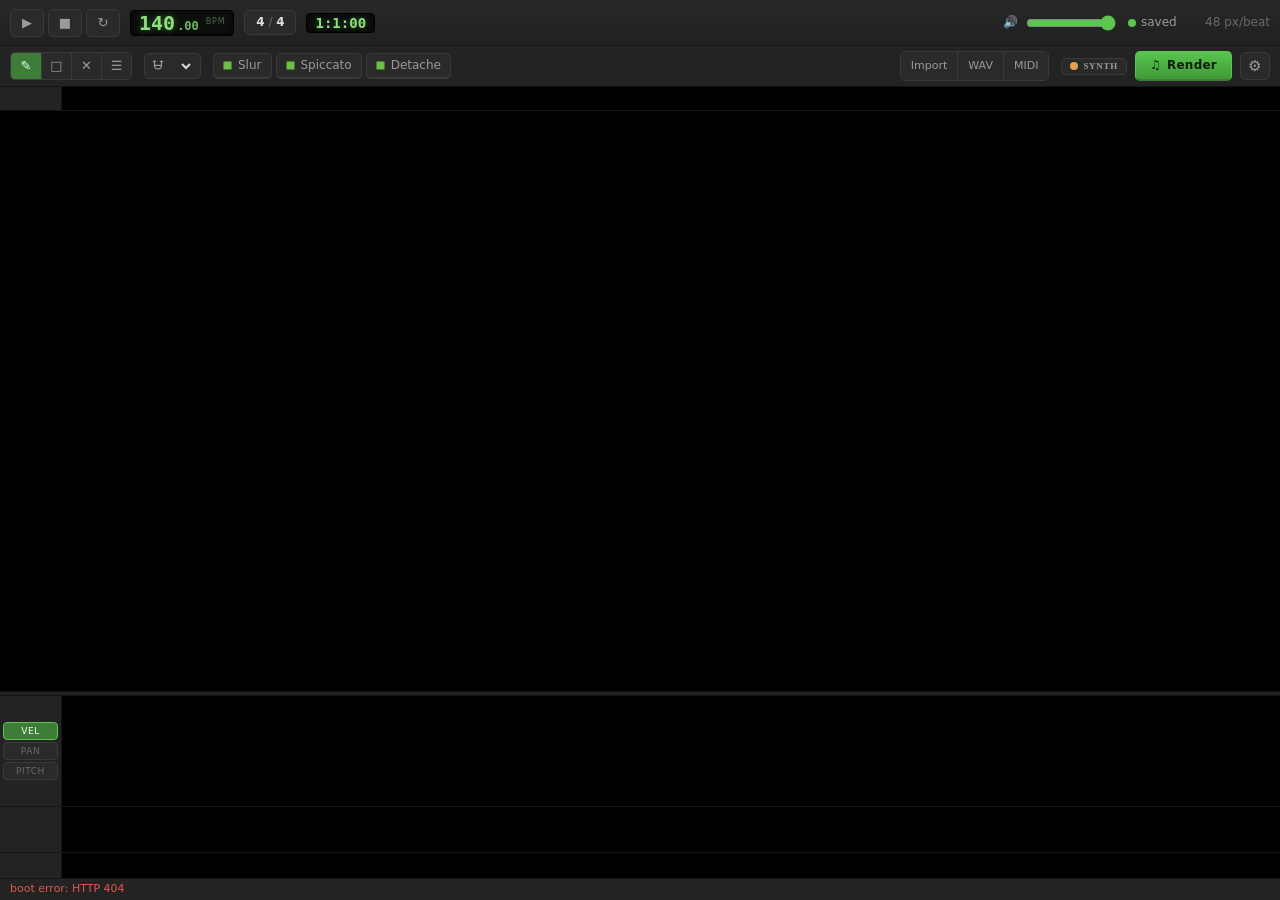
==== Studio/static/index.html @ 11c55b85 "Inference UI editing Studio" ====
<!DOCTYPE html>
<html lang="en">
<head>
  <meta charset="utf-8" />
  <meta name="viewport" content="width=device-width, initial-scale=1" />
  <title>Studio</title>
  <link rel="stylesheet" href="./css/studio.css" />
</head>
<body>
  <div class="app">

    <!-- ================= Transport bar ================= -->
    <header class="transport">
      <div class="tgroup">
        <button id="btn-play" class="tbtn play" title="Play / Pause (space)"><span class="glyph">&#9654;</span></button>
        <button id="btn-stop" class="tbtn" title="Stop"><span class="glyph">&#9632;</span></button>
        <button id="btn-loop" class="tbtn" title="Loop (L)"><span class="glyph">&#8635;</span></button>
      </div>

      <div class="lcd bpm-lcd" id="bpm-lcd" title="Tempo — drag vertically, double-click to type">
        <span class="bpm-int" id="bpm-int">140</span><span class="bpm-frac" id="bpm-frac">.00</span>
        <span class="lcd-label">BPM</span>
      </div>

      <div class="timesig" title="Time signature — click / right-click / wheel">
        <span class="ts-num" id="ts-num">4</span><span class="ts-slash">/</span><span class="ts-den" id="ts-den">4</span>
      </div>

      <div class="lcd pos-lcd" title="Position (bar:beat:tick)">
        <span class="pos-readout" id="pos-readout">1:1:00</span>
      </div>

      <div class="spacer"></div>

      <label class="master" title="Master volume">
        <span class="mvol-ico">&#128266;</span>
        <input type="range" id="master-vol" min="0" max="1" step="0.01" value="1" />
      </label>

      <div class="save-ind" id="save-ind" data-state="saved" title="Save state">
        <span class="dot"></span><span class="txt">saved</span>
      </div>
      <div class="zoom-ind" id="zoom-ind" title="Zoom (ctrl+wheel)">48 px/beat</div>
    </header>

    <!-- ================= Piano-roll toolbar ================= -->
    <div class="toolbar" id="toolbar">
      <div class="tool-set">
        <button data-tool="draw"   class="toolbtn on" title="Draw (P / 1)">&#9998;</button>
        <button data-tool="select" class="toolbtn"    title="Select (E / 2)">&#9633;</button>
        <button data-tool="delete" class="toolbtn"    title="Delete (D / 3)">&#10005;</button>
        <button data-tool="slice"  class="toolbtn"    title="Slice (C / 4)">&#9776;</button>
      </div>

      <div class="snap-wrap" title="Snap">
        <span class="magnet" aria-hidden="true">
          <svg width="14" height="14" viewBox="0 0 24 24" fill="none" stroke="currentColor" stroke-width="2" stroke-linecap="round" stroke-linejoin="round">
            <path d="M6 4v7a6 6 0 0 0 12 0V4"/><line x1="4" y1="4" x2="8" y2="4"/><line x1="16" y1="4" x2="20" y2="4"/><line x1="6" y1="11" x2="18" y2="11"/>
          </svg>
        </span>
        <select id="snap-select"></select>
      </div>

      <!-- Technique buttons: apply articulation to the selection (Shift+2/3/4) -->
      <div class="tech-slots" title="Techniques — apply to selected notes">
        <button class="techbtn" data-tech="slur"><span class="sw"></span>Slur</button>
        <button class="techbtn" data-tech="spiccato"><span class="sw"></span>Spiccato</button>
        <button class="techbtn" data-tech="detache"><span class="sw"></span>Detache</button>
      </div>

      <div class="tb-spacer"></div>

      <!-- File group: MIDI import + WAV/MIDI export -->
      <div class="file-group" title="Import / export">
        <button id="btn-import" class="filebtn" title="Import a .mid file">Import</button>
        <button id="btn-export-wav" class="filebtn" title="Export the current render as WAV">WAV</button>
        <button id="btn-export-midi" class="filebtn" title="Export notes + bends as a .mid file">MIDI</button>
      </div>
      <input type="file" id="import-file" accept=".mid,.midi,audio/midi" hidden />

      <!-- Render group: progress strip + source light + Render button + DEV gear -->
      <div class="render-group">
        <div class="render-progress" id="render-progress" hidden title="Render progress">
          <div class="rp-bar"><div class="rp-fill" id="rp-fill"></div></div>
          <span class="rp-stage" id="rp-stage"></span>
        </div>
        <button id="src-ind" class="src-ind" data-src="synth" title="Playback source">
          <span class="dot"></span><span class="lbl">SYNTH</span>
        </button>
        <button id="btn-render" class="render-btn" title="Render selection / phrase (F9 / Ctrl+R)">
          <span class="rico">&#9835;</span><span class="rlbl">Render</span>
        </button>
        <button id="dev-gear" class="dev-gear" title="Dev options">&#9881;</button>
      </div>
    </div>

    <!-- ================= DEV drawer (model / prior / readouts) ================= -->
    <div class="dev-drawer" id="dev-drawer" hidden>
      <div class="dev-head"><span>DEV OPTIONS</span><button id="dev-close" class="dev-close" title="Close">&#10005;</button></div>
      <label class="dev-row"><span>Model</span><select id="dev-model"></select></label>
      <label class="dev-row"><span>Checkpoint</span><select id="dev-ckpt"></select></label>
      <div class="dev-row"><span>Prior</span>
        <div class="dev-toggle" id="dev-prior">
          <button data-prior="bend" class="on">Bend</button>
          <button data-prior="quantized">Quantized</button>
        </div>
      </div>
      <div class="dev-readouts">
        <div><span>Rendered</span><b id="dev-rendered">—</b></div>
        <div><span>Device</span><b id="dev-device">—</b></div>
        <div><span>Last render</span><b id="dev-last">—</b></div>
      </div>
    </div>

    <!-- ================= Roll ================= -->
    <div class="roll" id="roll">
      <div class="corner"></div>
      <canvas id="ruler"></canvas>

      <canvas id="keys"></canvas>
      <div class="gridwrap">
        <canvas id="grid"></canvas>
        <canvas id="overlay"></canvas>
      </div>

      <div class="lane-resize" id="lane-resize" title="Drag to resize control lane"></div>

      <div class="lane-picker" id="lane-picker" title="Control lane">
        <button data-lane="velocity" class="lanebtn on">Vel</button>
        <button data-lane="pan" class="lanebtn">Pan</button>
        <button data-lane="pitch" class="lanebtn">Pitch</button>
      </div>
      <canvas id="lane"></canvas>

      <div class="wave-spacer"></div>
      <canvas id="wave"></canvas>

      <div class="mm-spacer"></div>
      <canvas id="minimap" title="Overview"></canvas>
    </div>

    <!-- ================= Selection inspector (vibrato) ================= -->
    <div class="inspector" id="inspector" hidden>
      <span class="insp-title">Vibrato</span>
      <label class="knob"><span class="k-lbl">Depth</span>
        <input type="range" id="vib-depth" min="0" max="1.5" step="0.05" value="0" />
        <span class="val" id="vib-depth-v">0.00 st</span></label>
      <label class="knob"><span class="k-lbl">Rate</span>
        <input type="range" id="vib-rate" min="3" max="9" step="0.1" value="5.5" />
        <span class="val" id="vib-rate-v">5.5 Hz</span></label>
      <label class="knob"><span class="k-lbl">Onset</span>
        <input type="range" id="vib-onset" min="0" max="1" step="0.02" value="0.15" />
        <span class="val" id="vib-onset-v">0.15 b</span></label>
    </div>

    <!-- ================= Status footer ================= -->
    <footer class="statusbar">
      <span id="status-msg">loading…</span>
      <a id="export-link" class="export-link" hidden download></a>
    </footer>
  </div>

  <!-- ================= Import-options modal ================= -->
  <div class="modal-scrim" id="import-modal" hidden>
    <div class="modal" role="dialog" aria-modal="true" aria-labelledby="import-modal-title">
      <div class="modal-head"><span id="import-modal-title">Import MIDI</span>
        <button id="import-cancel-x" class="dev-close" title="Cancel">&#10005;</button></div>
      <div class="modal-body">
        <div class="modal-file" id="import-filename">no file selected</div>
        <div class="modal-row"><span>Mode</span>
          <div class="dev-toggle" id="import-mode">
            <button data-mode="replace" class="on">Replace</button>
            <button data-mode="merge">Merge</button>
          </div>
        </div>
        <label class="modal-check"><input type="checkbox" id="import-adopt-bpm" /> Adopt file BPM</label>
        <label class="modal-check"><input type="checkbox" id="import-snap" /> Snap to current grid on import</label>
      </div>
      <div class="modal-foot">
        <button id="import-cancel" class="filebtn">Cancel</button>
        <button id="import-go" class="render-btn"><span class="rlbl">Import</span></button>
      </div>
    </div>
  </div>

  <script type="module" src="./js/main.js"></script>
</body>
</html>
---- Studio/static/css/studio.css ----
/* studio.css — FL Studio-style charcoal theme. No external fonts/libs. */
:root{
  --bg:#1e1e1e; --bg2:#232323; --bg3:#2a2a2a; --panel:#252525;
  --line:#141414; --line2:#3a3a3a;
  --fg:#dcdcdc; --fg-dim:#9a9a9a; --fg-mute:#6a6a6a;
  --accent:#5ac54f;              /* FL note green */
  --accent-dim:#3d7d38;
  --lcd:#8be07a;                 /* LCD digit green */
  --err:#e0574d; --warn:#e0a24f;

  --keyw:62px; --rulerH:24px; --laneH:110px; --waveH:46px; --mmH:26px; --resizeH:5px;
  font-synthesis:none;
}
*{ box-sizing:border-box; }
html,body{ margin:0; height:100%; overflow:hidden; }
body{
  background:var(--bg); color:var(--fg);
  font:12px/1.35 ui-sans-serif,system-ui,Segoe UI,Roboto,Helvetica,Arial,sans-serif;
  -webkit-font-smoothing:antialiased;
}
button{ font:inherit; color:inherit; cursor:pointer; }
input,select{ font:inherit; color:inherit; }
[hidden]{ display:none !important; }

.app{
  display:grid;
  grid-template-rows:auto auto 1fr auto auto;   /* transport, toolbar, roll, inspector, status */
  height:100vh;
}

/* ---------------- Transport ---------------- */
.transport{
  display:flex; align-items:center; gap:10px;
  padding:6px 10px; background:linear-gradient(#282828,#202020);
  border-bottom:1px solid var(--line); min-height:46px;
}
.tgroup{ display:flex; gap:4px; }
.tbtn{
  background:var(--bg3); border:1px solid var(--line2); border-radius:5px;
  width:34px; height:28px; display:grid; place-items:center; color:var(--fg-dim);
}
.tbtn:hover{ border-color:var(--accent); color:var(--fg); }
.tbtn.play.playing{ border-color:var(--accent); color:var(--accent); }
.tbtn.on{ background:var(--accent-dim); border-color:var(--accent); color:#eafff0; }
.tbtn .glyph{ font-size:13px; line-height:1; }

/* LCD panels */
.lcd{
  background:#0c0f0c; border:1px solid #000; border-radius:4px;
  box-shadow:inset 0 0 6px rgba(0,0,0,.8), inset 0 1px 0 rgba(255,255,255,.04);
  padding:2px 8px; display:flex; align-items:baseline; gap:2px;
  font-variant-numeric:tabular-nums; user-select:none;
}
.bpm-lcd{ cursor:ns-resize; }
.bpm-int{ color:var(--lcd); font:700 20px/1 ui-monospace,Consolas,monospace; text-shadow:0 0 6px rgba(139,224,122,.4); }
.bpm-frac{ color:var(--lcd); font:700 12px/1 ui-monospace,monospace; opacity:.8; }
.lcd-label{ color:#4a6a44; font-size:8px; letter-spacing:.1em; margin-left:5px; align-self:center; }
.pos-lcd .pos-readout{ color:var(--lcd); font:600 14px/1 ui-monospace,Consolas,monospace; text-shadow:0 0 5px rgba(139,224,122,.35); }

.timesig{
  display:flex; align-items:center; gap:1px; background:var(--bg3);
  border:1px solid var(--line2); border-radius:5px; padding:3px 8px; user-select:none;
}
.timesig .ts-num,.timesig .ts-den{ cursor:ns-resize; min-width:14px; text-align:center; color:var(--fg); font-weight:600; }
.timesig .ts-num:hover,.timesig .ts-den:hover{ color:var(--accent); }
.timesig .ts-slash{ color:var(--fg-mute); }

.spacer{ flex:1 1 auto; }

.master{ display:flex; align-items:center; gap:6px; color:var(--fg-mute); }
.master input[type=range]{ width:90px; accent-color:var(--accent); }

.save-ind{ display:flex; align-items:center; gap:5px; color:var(--fg-dim); min-width:58px; }
.save-ind .dot{ width:8px; height:8px; border-radius:50%; background:var(--accent); }
.save-ind[data-state=saving] .dot{ background:var(--warn); animation:pulse 1s infinite; }
.save-ind[data-state=unsaved] .dot{ background:var(--warn); }
.save-ind[data-state=error] .dot{ background:var(--err); }
@keyframes pulse{ 50%{ opacity:.35; } }
.zoom-ind{ color:var(--fg-mute); font-variant-numeric:tabular-nums; min-width:74px; text-align:right; }

/* ---------------- Toolbar ---------------- */
.toolbar{
  display:flex; align-items:center; gap:12px;
  padding:5px 10px; background:var(--bg2); border-bottom:1px solid var(--line);
}
.tool-set{ display:flex; border:1px solid var(--line2); border-radius:5px; overflow:hidden; }
.toolbtn{
  background:var(--bg3); border:0; border-left:1px solid var(--line2);
  width:30px; height:26px; color:var(--fg-dim); display:grid; place-items:center; font-size:13px;
}
.toolbtn:first-child{ border-left:0; }
.toolbtn:hover{ color:var(--fg); }
.toolbtn.on{ background:var(--accent-dim); color:#eafff0; }

.snap-wrap{ display:flex; align-items:center; gap:5px; background:var(--bg3); border:1px solid var(--line2); border-radius:5px; padding:2px 6px; }
.snap-wrap .magnet{ color:var(--fg-dim); display:grid; place-items:center; }
.snap-wrap select{ background:var(--bg3); border:0; color:var(--fg); padding:2px; outline:none; }

.tech-slots{ display:flex; gap:4px; }
.techbtn{
  --tech-col:#6cc04a;
  display:inline-flex; align-items:center; gap:6px;
  background:var(--bg3); border:1px solid var(--line2); border-bottom:2px solid var(--line2);
  border-radius:5px; padding:3px 9px; color:var(--fg-dim);
}
.techbtn:hover:not(:disabled){ color:var(--fg); border-color:var(--tech-col); }
.techbtn:disabled{ opacity:.55; cursor:not-allowed; }
.techbtn .sw{ width:9px; height:9px; border-radius:2px; background:var(--tech-col); box-shadow:inset 0 0 0 1px rgba(0,0,0,.35); }
.techbtn.on{
  color:#fff; border-color:var(--tech-col); border-bottom-color:var(--tech-col);
  background:color-mix(in srgb, var(--tech-col) 26%, var(--bg3));
}

.tb-spacer{ flex:1 1 auto; }

/* Render group (toolbar right) */
.render-group{ display:flex; align-items:center; gap:8px; position:relative; }

.render-progress{ display:flex; align-items:center; gap:6px; min-width:120px; }
.render-progress .rp-bar{
  width:110px; height:7px; background:#0c0f0c; border:1px solid #000; border-radius:4px;
  box-shadow:inset 0 0 4px rgba(0,0,0,.8); overflow:hidden;
}
.render-progress .rp-fill{
  height:100%; width:0%; background:linear-gradient(#8be07a,var(--accent));
  box-shadow:0 0 6px rgba(139,224,122,.5); transition:width .2s linear;
}
.render-progress .rp-stage{ color:var(--lcd); font:600 10px/1 ui-monospace,monospace; min-width:52px; text-transform:uppercase; letter-spacing:.04em; }

.src-ind{
  display:inline-flex; align-items:center; gap:5px; background:var(--bg3);
  border:1px solid var(--line2); border-radius:5px; padding:3px 8px; color:var(--fg-dim);
  font:600 9px/1 ui-sans-serif; letter-spacing:.08em; user-select:none;
}
.src-ind .dot{ width:8px; height:8px; border-radius:50%; background:var(--fg-mute); box-shadow:none; }
.src-ind[data-src=model]{ color:#eafff0; border-color:var(--accent); }
.src-ind[data-src=model] .dot{ background:var(--accent); box-shadow:0 0 6px rgba(90,197,79,.7); }
.src-ind[data-src=synth] .dot{ background:var(--warn); }
.src-ind.forced{ border-color:var(--warn); color:var(--warn); }
.src-ind:hover{ color:var(--fg); }

.render-btn{
  display:inline-flex; align-items:center; gap:6px;
  background:linear-gradient(var(--accent),#3f9a37); border:1px solid var(--accent);
  border-bottom:2px solid var(--accent-dim); border-radius:5px; padding:5px 14px;
  color:#0d1f0b; font-weight:700; letter-spacing:.02em;
}
.render-btn:hover{ filter:brightness(1.08); }
.render-btn:active{ transform:translateY(1px); border-bottom-width:1px; }
.render-btn .rico{ font-size:12px; }
.render-btn.busy{ opacity:.6; cursor:progress; filter:grayscale(.3); }
.render-btn:disabled{ cursor:progress; }

.dev-gear{
  background:var(--bg3); border:1px solid var(--line2); border-radius:5px;
  width:30px; height:28px; display:grid; place-items:center; color:var(--fg-dim); font-size:15px;
}
.dev-gear:hover{ color:var(--fg); border-color:var(--accent); }
.dev-gear.on{ color:var(--accent); border-color:var(--accent); }

/* DEV drawer popover */
.dev-drawer{
  position:fixed; top:82px; right:10px; z-index:40; width:250px;
  background:var(--panel); border:1px solid var(--line2); border-radius:7px;
  box-shadow:0 10px 30px rgba(0,0,0,.55); padding:10px; display:flex; flex-direction:column; gap:8px;
}
.dev-head{ display:flex; align-items:center; justify-content:space-between; color:var(--fg-dim); font-size:10px; letter-spacing:.12em; }
.dev-close{ background:none; border:0; color:var(--fg-mute); font-size:12px; }
.dev-close:hover{ color:var(--err); }
.dev-row{ display:flex; align-items:center; justify-content:space-between; gap:8px; color:var(--fg-mute); font-size:11px; }
.dev-row > span{ min-width:74px; }
.dev-row select{ flex:1 1 auto; background:var(--bg3); border:1px solid var(--line2); border-radius:4px; color:var(--fg); padding:3px 5px; outline:none; }
.dev-toggle{ display:flex; border:1px solid var(--line2); border-radius:4px; overflow:hidden; flex:1 1 auto; }
.dev-toggle button{ flex:1 1 0; background:var(--bg3); border:0; border-left:1px solid var(--line2); color:var(--fg-mute); padding:4px 0; font-size:10px; }
.dev-toggle button:first-child{ border-left:0; }
.dev-toggle button.on{ background:var(--accent-dim); color:#eafff0; }
.dev-readouts{ border-top:1px solid var(--line2); padding-top:7px; display:flex; flex-direction:column; gap:4px; }
.dev-readouts > div{ display:flex; justify-content:space-between; color:var(--fg-mute); font-size:10px; }
.dev-readouts b{ color:var(--lcd); font:600 10px/1 ui-monospace,monospace; }

/* ---------------- Roll ---------------- */
.roll{
  display:grid;
  grid-template-columns:var(--keyw) 1fr;
  grid-template-rows:var(--rulerH) 1fr var(--resizeH) var(--laneH) var(--waveH) var(--mmH);
  background:#000; min-height:0; user-select:none; touch-action:none;
}
.corner{ grid-row:1; grid-column:1; background:var(--bg2); border-right:1px solid var(--line); border-bottom:1px solid var(--line); }
#ruler{ grid-row:1; grid-column:2; width:100%; height:100%; display:block; border-bottom:1px solid var(--line); }
#keys{ grid-row:2; grid-column:1; width:100%; height:100%; display:block; }
.gridwrap{ grid-row:2; grid-column:2; position:relative; min-width:0; min-height:0; overflow:hidden; }
.gridwrap canvas{ position:absolute; inset:0; width:100%; height:100%; display:block; }
#overlay{ pointer-events:none; }

.lane-resize{ grid-row:3; grid-column:1 / 3; background:var(--bg2); border-top:1px solid var(--line); border-bottom:1px solid var(--line); cursor:ns-resize; }
.lane-resize:hover{ background:#303030; }

.lane-picker{ grid-row:4; grid-column:1; background:var(--bg2); border-right:1px solid var(--line); display:flex; flex-direction:column; gap:2px; padding:3px; justify-content:center; }
.lane-picker .lanebtn{ background:var(--bg3); border:1px solid var(--line2); border-radius:4px; color:var(--fg-mute); font-size:9px; padding:2px 0; text-transform:uppercase; letter-spacing:.06em; }
.lane-picker .lanebtn:hover{ color:var(--fg); }
.lane-picker .lanebtn.on{ background:var(--accent-dim); border-color:var(--accent); color:#eafff0; }
#lane{ grid-row:4; grid-column:2; width:100%; height:100%; display:block; }

.wave-spacer{ grid-row:5; grid-column:1; background:var(--bg2); border-right:1px solid var(--line); border-top:1px solid var(--line); }
#wave{ grid-row:5; grid-column:2; width:100%; height:100%; display:block; border-top:1px solid var(--line); }

.mm-spacer{ grid-row:6; grid-column:1; background:var(--bg2); border-right:1px solid var(--line); border-top:1px solid var(--line); }
#minimap{ grid-row:6; grid-column:2; width:100%; height:100%; display:block; border-top:1px solid var(--line); cursor:pointer; }

/* ---------------- Selection inspector (vibrato) ---------------- */
.inspector{
  display:flex; align-items:center; gap:16px;
  background:var(--bg2); border-top:1px solid var(--line); padding:5px 12px; min-height:34px;
}
.inspector .insp-title{ color:var(--fg-dim); font-size:10px; text-transform:uppercase; letter-spacing:.1em; min-width:52px; }
.inspector .knob{ display:flex; align-items:center; gap:7px; color:var(--fg-mute); }
.inspector .knob .k-lbl{ font-size:11px; min-width:38px; }
.inspector .knob input[type=range]{ width:110px; accent-color:var(--accent); }
.inspector .knob .val{ font:600 11px/1 ui-monospace,Consolas,monospace; color:var(--lcd); min-width:52px; }
.inspector .knob .val.mixed{ color:var(--warn); font-style:italic; }

/* ---------------- File group (import / export) ---------------- */
.file-group{ display:flex; border:1px solid var(--line2); border-radius:5px; overflow:hidden; }
.filebtn{
  background:var(--bg3); border:0; border-left:1px solid var(--line2);
  height:28px; padding:0 10px; color:var(--fg-dim); font-size:11px;
}
.filebtn:first-child{ border-left:0; }
.filebtn:hover{ color:var(--fg); background:#303030; }
.filebtn:disabled{ opacity:.5; cursor:not-allowed; }

/* ---------------- Modal (import options) ---------------- */
.modal-scrim{
  position:fixed; inset:0; z-index:60; background:rgba(0,0,0,.55);
  display:flex; align-items:center; justify-content:center;
}
.modal{
  width:320px; background:var(--panel); border:1px solid var(--line2); border-radius:8px;
  box-shadow:0 14px 40px rgba(0,0,0,.6); display:flex; flex-direction:column;
}
.modal-head{
  display:flex; align-items:center; justify-content:space-between;
  padding:10px 12px; border-bottom:1px solid var(--line2); color:var(--fg-dim);
  font-size:11px; letter-spacing:.08em; text-transform:uppercase;
}
.modal-body{ padding:12px; display:flex; flex-direction:column; gap:10px; }
.modal-file{
  background:var(--bg3); border:1px solid var(--line2); border-radius:4px; padding:5px 8px;
  color:var(--lcd); font:600 11px/1.3 ui-monospace,Consolas,monospace; word-break:break-all;
}
.modal-row{ display:flex; align-items:center; justify-content:space-between; gap:8px; color:var(--fg-mute); font-size:11px; }
.modal-row > span{ min-width:60px; }
.modal-check{ display:flex; align-items:center; gap:8px; color:var(--fg-dim); font-size:11px; }
.modal-check input{ accent-color:var(--accent); }
.modal-foot{ display:flex; justify-content:flex-end; gap:8px; padding:10px 12px; border-top:1px solid var(--line2); }

/* ---------------- Status ---------------- */
.statusbar{ background:var(--bg2); border-top:1px solid var(--line); padding:3px 10px; color:var(--fg-mute); font-size:11px; min-height:22px; display:flex; align-items:center; gap:10px; }
#status-msg[data-kind=error]{ color:var(--err); }
.export-link{ color:var(--lcd); text-decoration:none; border-bottom:1px dotted var(--lcd); }
.export-link:hover{ filter:brightness(1.15); }
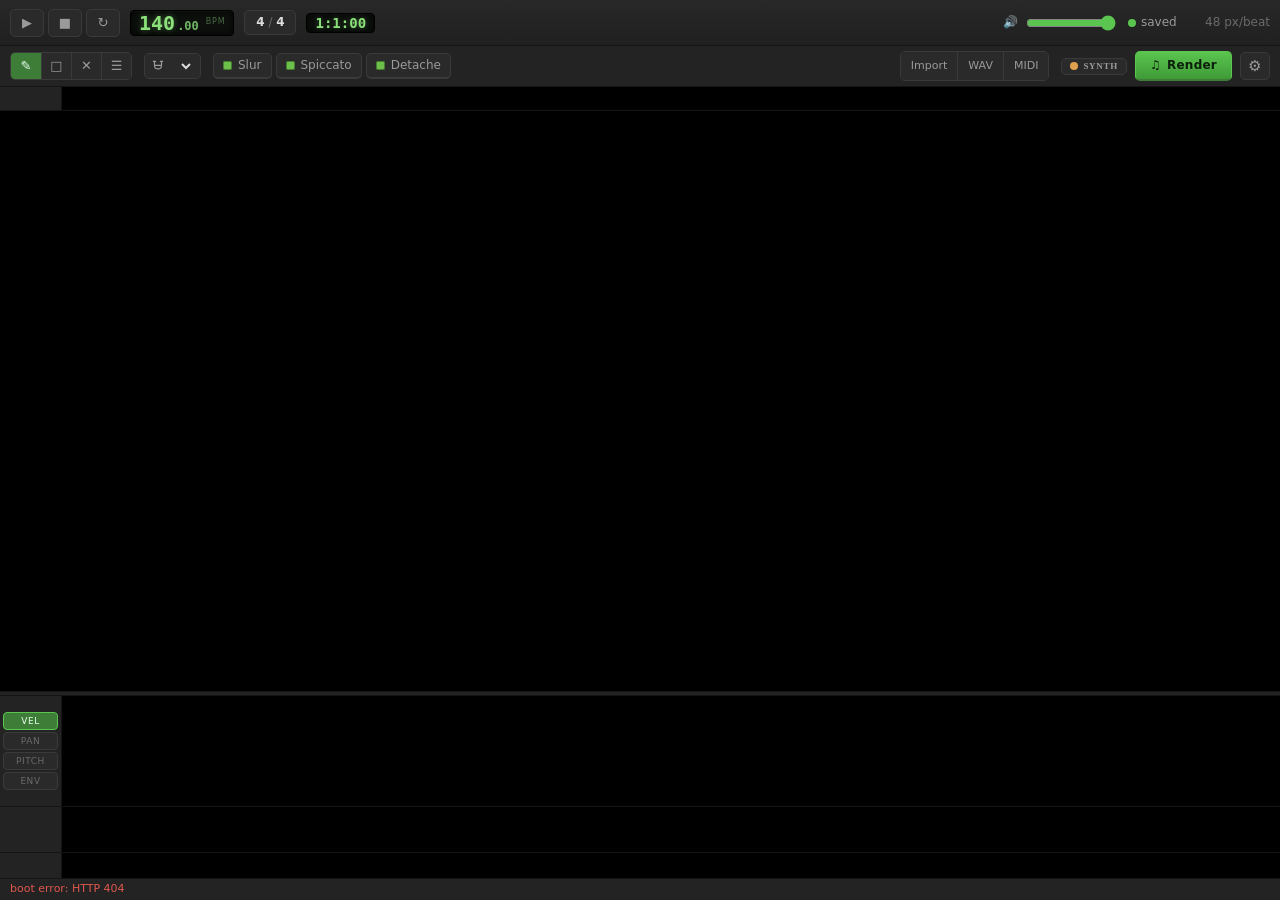
==== commit 4bb28b2b: "envelope inference UI" ====
--- a/Studio/static/index.html
+++ b/Studio/static/index.html
@@ -129,6 +129,7 @@
         <button data-lane="velocity" class="lanebtn on">Vel</button>
         <button data-lane="pan" class="lanebtn">Pan</button>
         <button data-lane="pitch" class="lanebtn">Pitch</button>
+        <button data-lane="envelope" class="lanebtn">Env</button>
       </div>
       <canvas id="lane"></canvas>
 
--- a/Studio/static/css/studio.css
+++ b/Studio/static/css/studio.css
@@ -136,6 +136,9 @@
 .src-ind[data-src=model]{ color:#eafff0; border-color:var(--accent); }
 .src-ind[data-src=model] .dot{ background:var(--accent); box-shadow:0 0 6px rgba(90,197,79,.7); }
 .src-ind[data-src=synth] .dot{ background:var(--warn); }
+.src-ind[data-src=prior]{ color:#dbeeff; border-color:#4c9be8; }
+.src-ind[data-src=prior] .dot{ background:#4c9be8; box-shadow:0 0 6px rgba(76,155,232,.7); }
+.src-ind.busy .dot{ animation:pulse 1s infinite; }
 .src-ind.forced{ border-color:var(--warn); color:var(--warn); }
 .src-ind:hover{ color:var(--fg); }
 
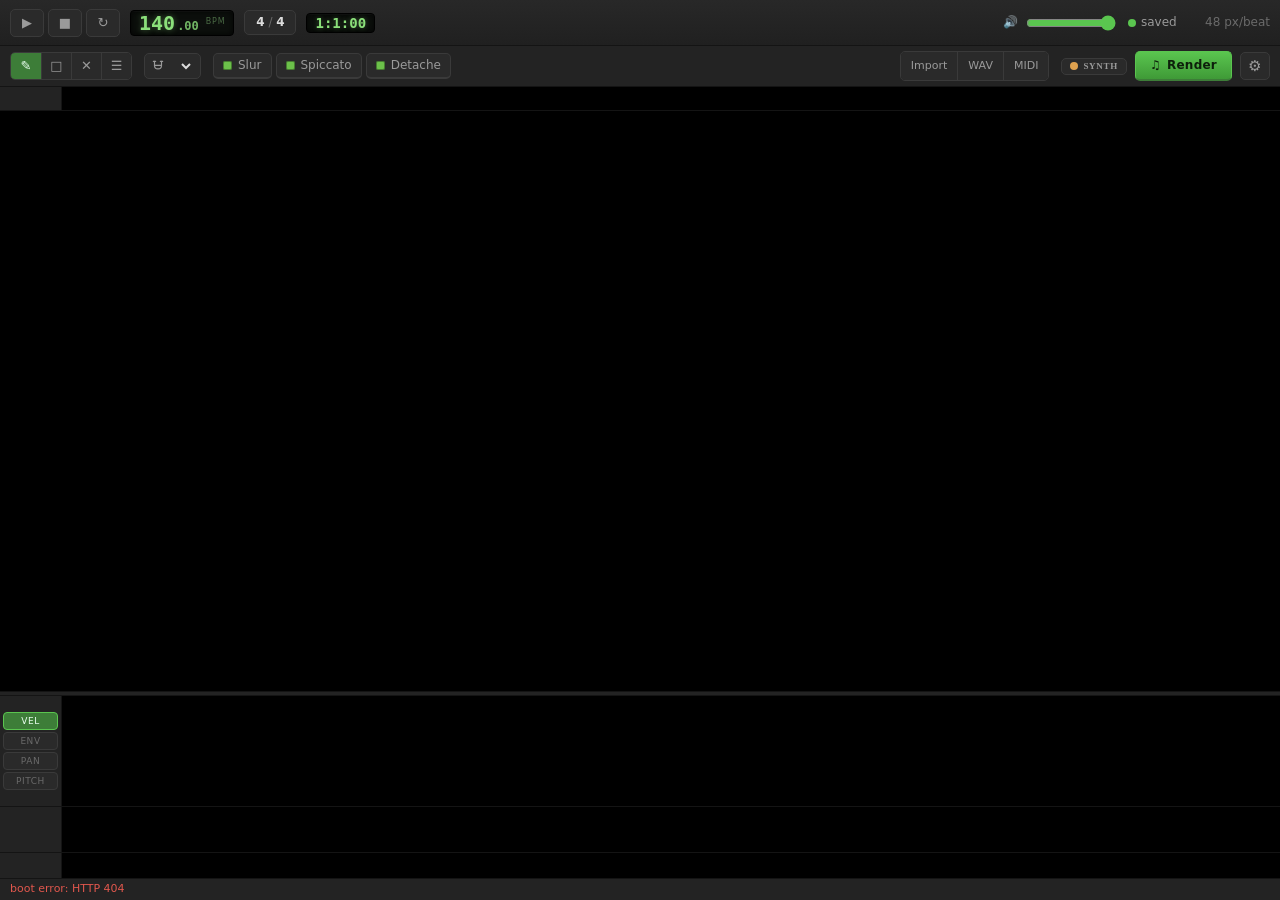
==== commit ec5cc250: "Studio UI" ====
--- a/Studio/static/index.html
+++ b/Studio/static/index.html
@@ -127,9 +127,9 @@
 
       <div class="lane-picker" id="lane-picker" title="Control lane">
         <button data-lane="velocity" class="lanebtn on">Vel</button>
+        <button data-lane="envelope" class="lanebtn">Env</button>
         <button data-lane="pan" class="lanebtn">Pan</button>
         <button data-lane="pitch" class="lanebtn">Pitch</button>
-        <button data-lane="envelope" class="lanebtn">Env</button>
       </div>
       <canvas id="lane"></canvas>
 
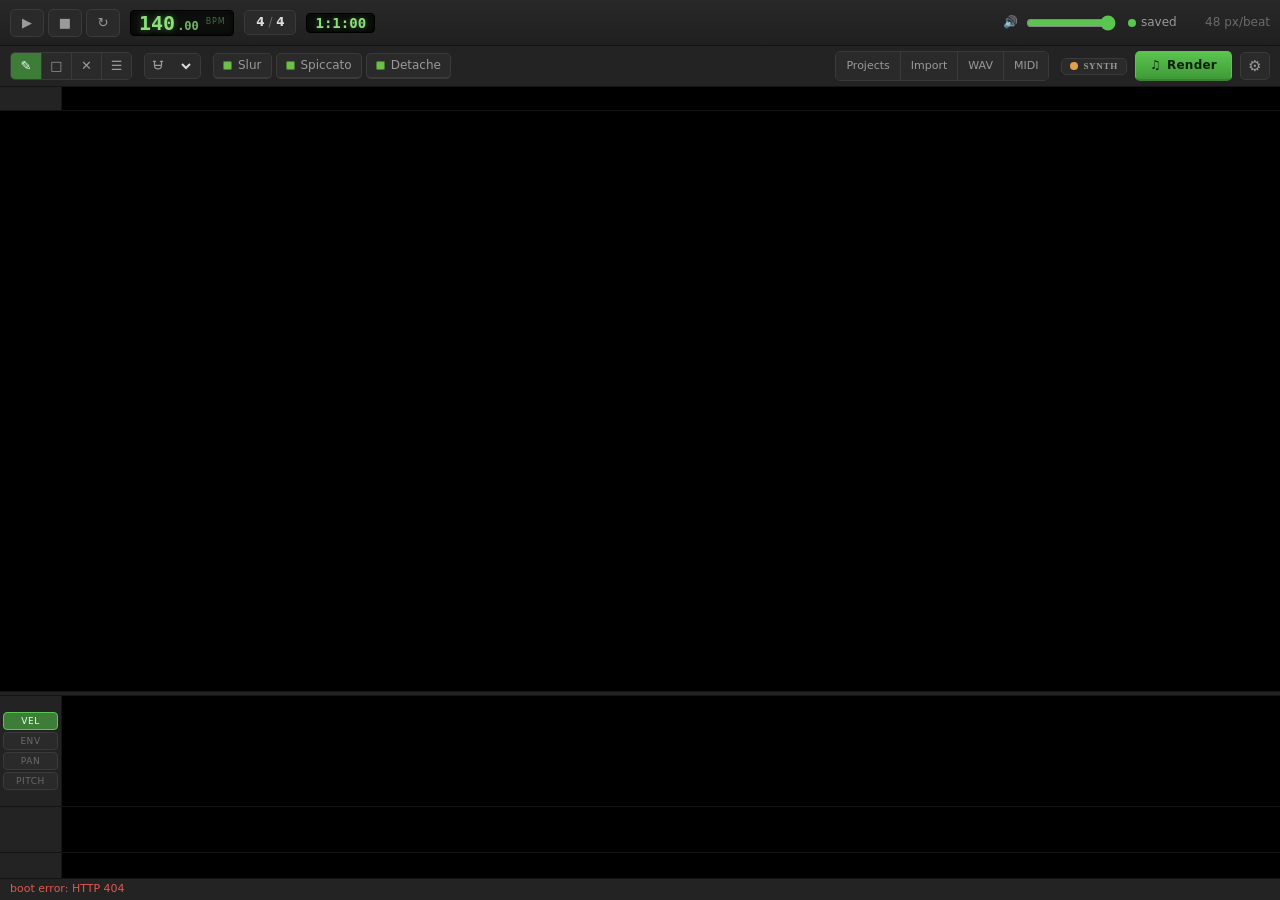
==== commit f11f2a6d: "Studio fixes" ====
--- a/Studio/static/index.html
+++ b/Studio/static/index.html
@@ -71,7 +71,8 @@
       <div class="tb-spacer"></div>
 
       <!-- File group: MIDI import + WAV/MIDI export -->
-      <div class="file-group" title="Import / export">
+      <div class="file-group" title="Projects / import / export">
+        <button id="btn-projects" class="filebtn" title="Browse projects (open / new / rename / duplicate / delete)">Projects</button>
         <button id="btn-import" class="filebtn" title="Import a .mid file">Import</button>
         <button id="btn-export-wav" class="filebtn" title="Export the current render as WAV">WAV</button>
         <button id="btn-export-midi" class="filebtn" title="Export notes + bends as a .mid file">MIDI</button>
@@ -184,6 +185,21 @@
     </div>
   </div>
 
+  <!-- ================= Projects modal ================= -->
+  <div class="modal-scrim" id="projects-modal" hidden>
+    <div class="modal projects-modal" role="dialog" aria-modal="true" aria-labelledby="projects-modal-title">
+      <div class="modal-head"><span id="projects-modal-title">Projects</span>
+        <button id="projects-cancel-x" class="dev-close" title="Close">&#10005;</button></div>
+      <div class="modal-body">
+        <div class="proj-list" id="proj-list"></div>
+      </div>
+      <div class="modal-foot">
+        <button id="proj-new" class="filebtn">New Project</button>
+        <button id="projects-close" class="render-btn"><span class="rlbl">Close</span></button>
+      </div>
+    </div>
+  </div>
+
   <script type="module" src="./js/main.js"></script>
 </body>
 </html>
--- a/Studio/static/css/studio.css
+++ b/Studio/static/css/studio.css
@@ -257,6 +257,32 @@
 .modal-check input{ accent-color:var(--accent); }
 .modal-foot{ display:flex; justify-content:flex-end; gap:8px; padding:10px 12px; border-top:1px solid var(--line2); }
 
+/* ---------------- Projects modal ---------------- */
+.projects-modal{ width:480px; max-width:92vw; }
+.proj-list{ display:flex; flex-direction:column; gap:4px; max-height:340px; overflow-y:auto; }
+.proj-empty{ color:var(--fg-mute); font-size:11px; text-align:center; padding:14px; }
+.proj-row{
+  display:flex; align-items:center; gap:8px; padding:6px 8px;
+  background:var(--bg3); border:1px solid var(--line2); border-radius:5px;
+}
+.proj-row.current{ border-color:var(--accent); background:color-mix(in srgb, var(--accent) 12%, var(--bg3)); }
+.proj-main{ flex:1 1 auto; min-width:0; }
+.proj-name{ color:var(--fg); font-size:12px; white-space:nowrap; overflow:hidden; text-overflow:ellipsis; }
+.proj-meta{ color:var(--fg-mute); font-size:10px; font-variant-numeric:tabular-nums; margin-top:2px; }
+.proj-rename{
+  width:100%; background:var(--bg2); border:1px solid var(--accent); border-radius:4px;
+  color:var(--fg); font-size:12px; padding:4px 6px; outline:none;
+}
+.proj-actions{ display:flex; gap:4px; flex:0 0 auto; }
+.proj-actions button{
+  background:var(--bg2); border:1px solid var(--line2); border-radius:4px;
+  color:var(--fg-dim); font-size:10px; padding:3px 8px; cursor:pointer;
+}
+.proj-actions button:hover:not(:disabled){ color:var(--fg); border-color:var(--accent); }
+.proj-actions button:disabled{ opacity:.45; cursor:default; }
+.proj-actions button.danger:hover:not(:disabled){ color:var(--err); border-color:var(--err); }
+.proj-actions .proj-cur{ color:var(--accent); border-color:var(--accent-dim); }
+
 /* ---------------- Status ---------------- */
 .statusbar{ background:var(--bg2); border-top:1px solid var(--line); padding:3px 10px; color:var(--fg-mute); font-size:11px; min-height:22px; display:flex; align-items:center; gap:10px; }
 #status-msg[data-kind=error]{ color:var(--err); }
